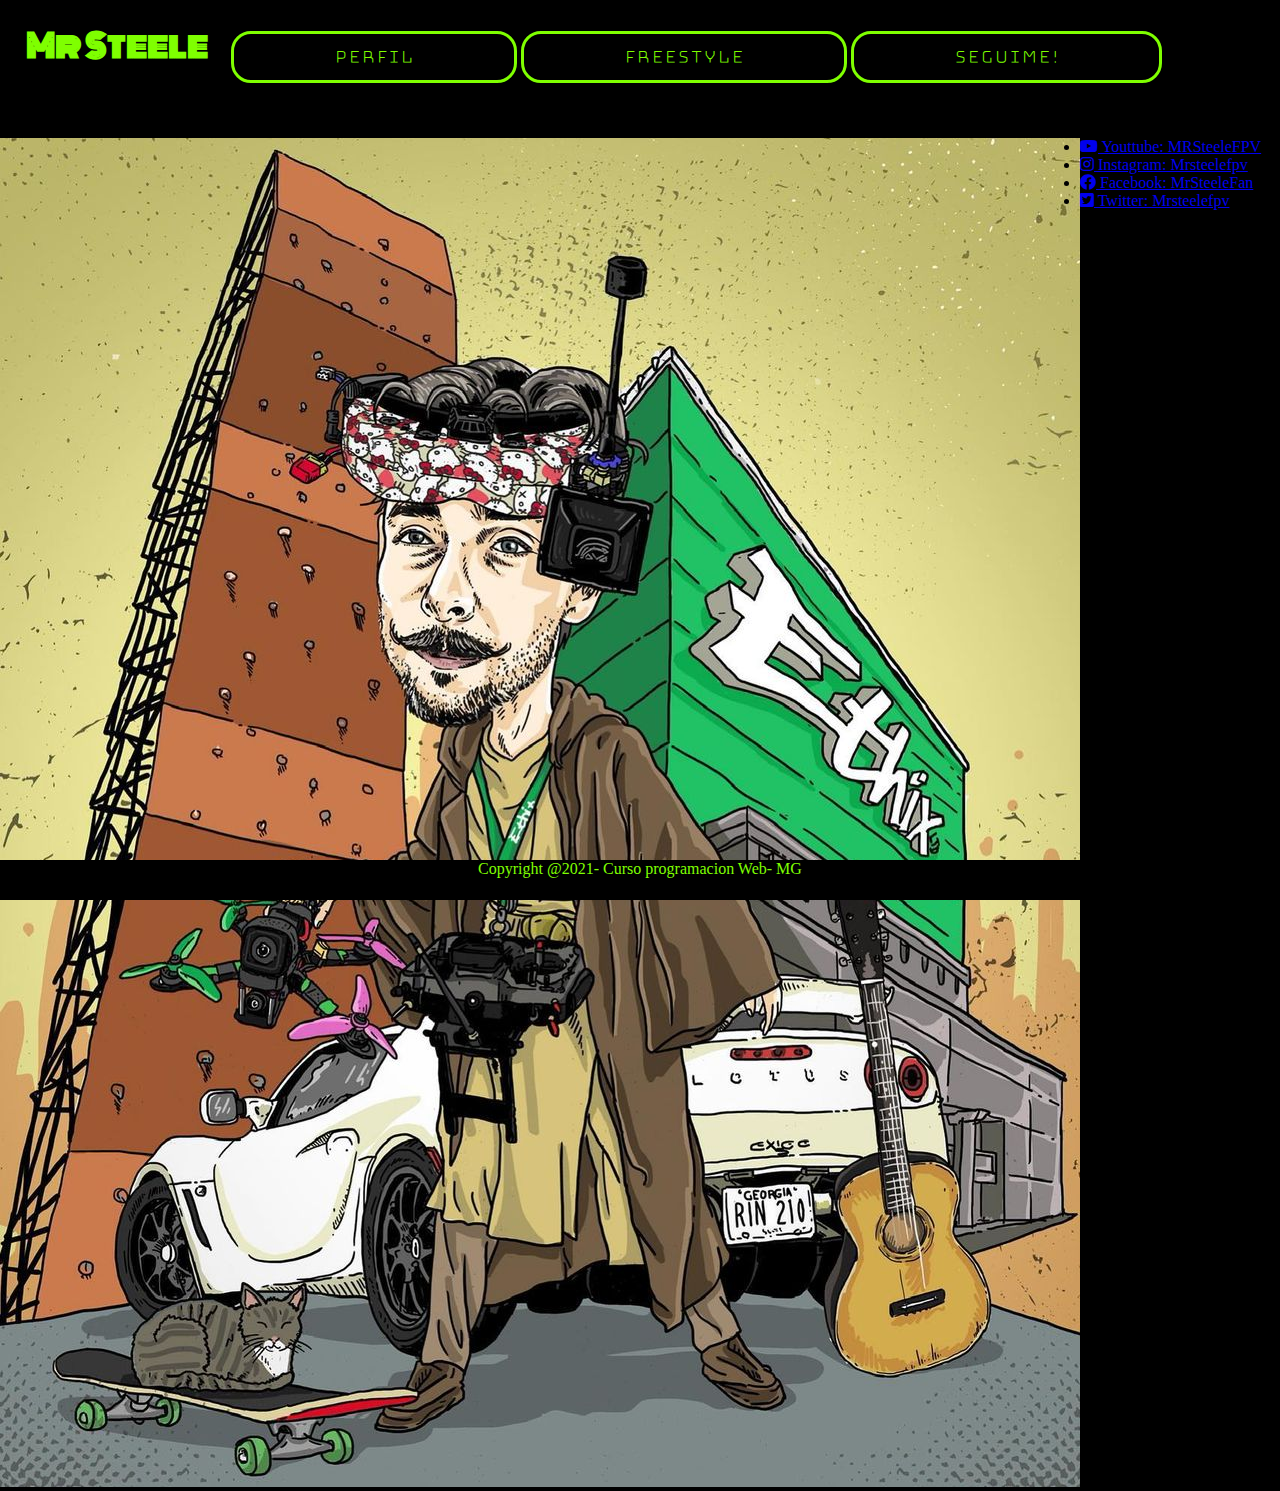
==== seguime.html @ ab7e42d7 "Coommit de prueba" ====
<!DOCTYPE html>
<html>
    <head>
        <title>
            SteeleFPV
        </title>
        <meta charset="UTF-8">
        <meta name="description" content="El rincon de MrSteele">
        <meta name="keywords" content="mrsteele, dron, freestyle, fpv">
        <link rel="preconnect" href="https://fonts.gstatic.com">
        <link href="https://fonts.googleapis.com/css2?family=Bungee+Hairline&display=swap" rel="stylesheet">
        <link href="https://fonts.googleapis.com/css2?family=Monoton&display=swap" rel="stylesheet">
        <link rel="stylesheet" href="css/fontawesome.min.css">
        <link rel="stylesheet" href="css/comun.css">
        <link rel="stylesheet" href="css/seguime.css">
    </head> 
    <body>
        <header>
            <h1>
               <a href="index.html"> Mr Steele</a>
            </h1>
            <nav class="navegacion">
                <ul class="menu">
                   <li>
                      <a href="perfil.html"> Perfil</a>
                    </li>
                    <li>
                     <a href="freestyle.html"> FreeStyle</a>
                    </li>
                    <li>
                     <a href="seguime.html"> Seguime!</a>
                    </li>
                </ul>
            </nav> 
        </header>
        <main class="container_a">
            <section>
             <img id="dibujo" src="imagenes/seguime/mrsteeledibujo.jpg" alt="">
            </section>
            <section>
                <ul class="lista_redes">
                    <li>
                        <a href="https://www.youtube.com/channel/UCQEqPV0AwJ6mQYLmSO0rcNA">
                            <i class="fab fa-youtube"></i>
                             Youttube: MRSteeleFPV
                            
                        </a>
                    </li>
                    <li>
                        <a href="https://www.instagram.com/mrsteelefpv/">
                            <i class="fab fa-instagram"></i>
                            
                                Instagram: Mrsteelefpv
                            
                        </a>
                    </li>
                    <li>
                        <a href="https://www.facebook.com/MrSteeleFan/">
                            <i class="fab fa-facebook"></i>
                        
                            Facebook: MrSteeleFan
                        
                        </a>
                    </li>
                    <li>
                        <a href="https://twitter.com/mrsteelefpv">
                            <i class="fab fa-twitter-square"></i>
                        
                            Twitter: Mrsteelefpv
                        
                        </a>
                    </li>
                </ul>
            </section>
        </main>
        <footer>
            <p>
                Copyright @2021- Curso programacion Web- MG
            </p>
        </footer>
    </body>
</html>
---- css/comun.css ----
* {
    margin: 0px;
    padding: 0;
}
header {
    position: fixed;
    top: 0px;
    left: 0px;
    right: 0px;
    background-color: black;
    display: flex;
    justify-content: space-between;
    padding: 1px 2%;
}
header h1 {
    padding-top: 20px;
}
header h1 a {
    font-family: 'Monoton', cursive;
}
header h1 a:hover{
    color: khaki;
}
header a {
    color: chartreuse;
    text-decoration: none;
}
.menu > li {
    list-style: none;
    display: inline-block;
    font-weight: bold;
}
.menu > li > a {
    display: block;
    padding: 10px 100px;
    border: 3px solid chartreuse;
    border-radius: 20px;
    font-size: 20px;
    font-family: 'Bungee Hairline', cursive;
    font-weight: bold;
}
body {
    background-color: gray
    ;
}
.navegacion {
    width: 1000px;
    margin: 30px auto;
}
.menu li a:hover{
    color: rgb(176, 202, 28);
    background-color: rgb(4, 73, 4);
}
body > footer {
    background-color: black;
    position: fixed;
    bottom: 0px;
    width: 100%;
    height: 40px;
    color: chartreuse;
    text-align: center;
  }
---- css/seguime.css ----
* {
    margin: 0px;
    padding: 0px;
}
body{
    background-color: black;

}
.container_all {
    width: 100%;
    max-width: 1000px;
    padding: 60px;
    margin-top: 10%;
    border-top: 5px solid chartreuse;
}
.container_all img{
    width: 700px;

}
main {
    display: flex;
    margin-top:138px;

}
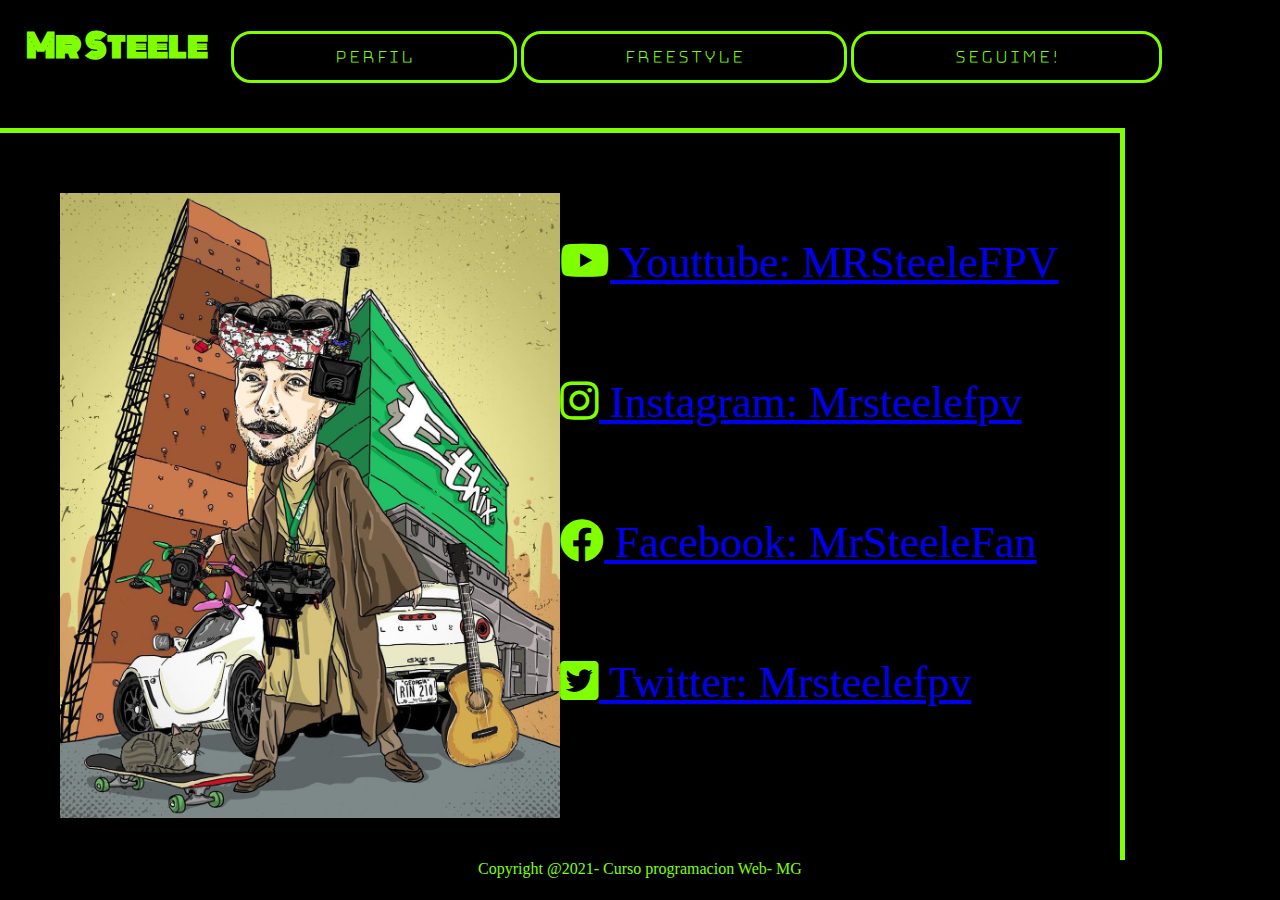
==== commit da9272fd: "seguime" ====
--- a/seguime.html
+++ b/seguime.html
@@ -33,7 +33,7 @@
                 </ul>
             </nav> 
         </header>
-        <main class="container_a">
+        <main class="container_all">
             <section>
              <img id="dibujo" src="imagenes/seguime/mrsteeledibujo.jpg" alt="">
             </section>
--- a/css/seguime.css
+++ b/css/seguime.css
@@ -12,13 +12,24 @@
     padding: 60px;
     margin-top: 10%;
     border-top: 5px solid chartreuse;
+    border-right: 5px solid chartreuse;
 }
 .container_all img{
-    width: 700px;
+    width: 500px;
 
 }
 main {
     display: flex;
     margin-top:138px;
+    text-decoration: none;
 
 }
+main>section>ul {
+    font-size: 44px;
+    list-style: none;
+    line-height: 140px;
+}
+
+a i {
+    color: chartreuse;
+}